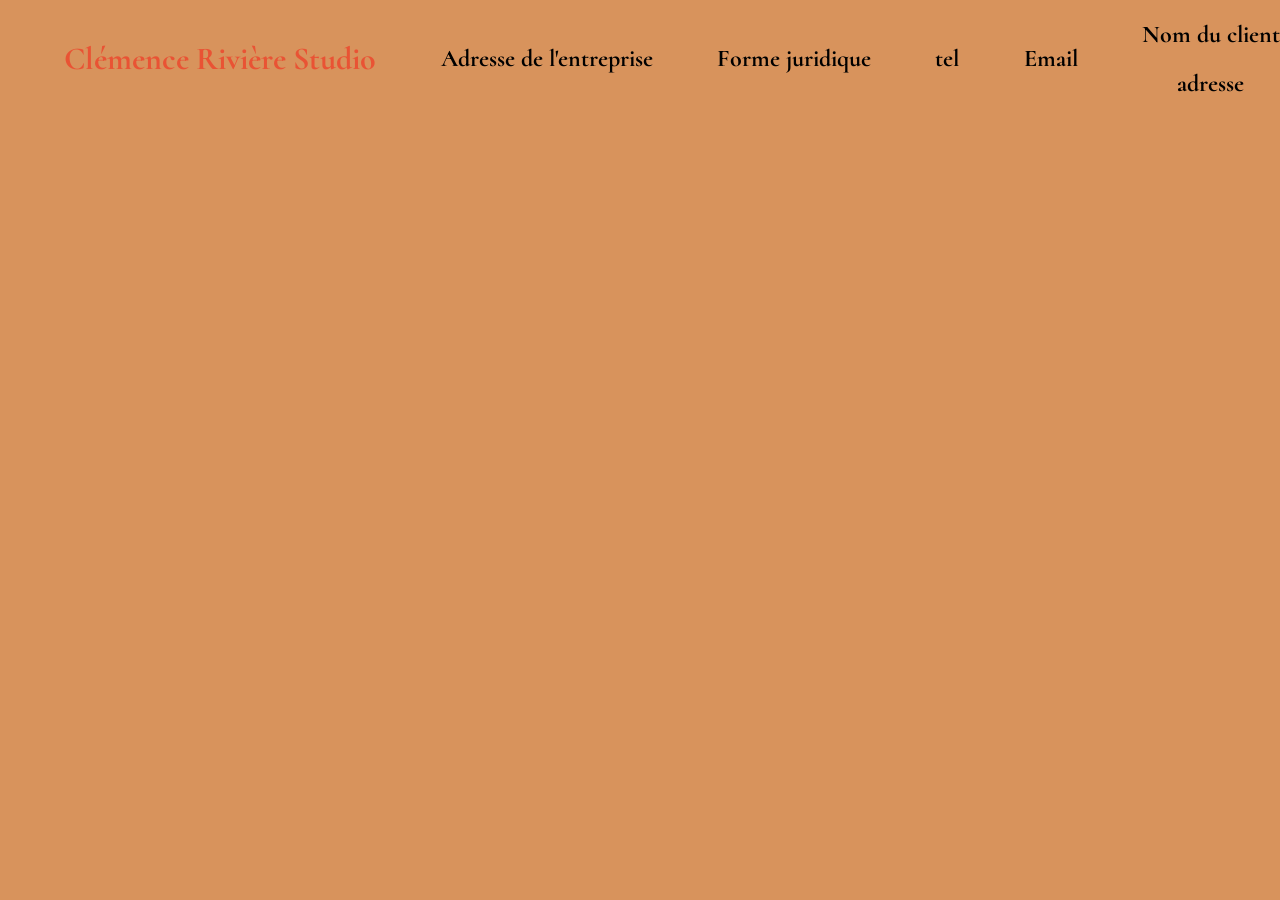
==== action.html @ bb92db8f "n" ====
<!DOCTYPE html>
<html lang="en">
<head>
    <meta charset="UTF-8">
    <meta name="viewport" content="width=device-width, initial-scale=1.0">
    <title>Document</title>
    <link rel="stylesheet" href="style.css">
</head>
<body>
    <header class="action-finale">
    <div></div>
   <h1>Clémence Rivière Studio</h1> 
   <h2>Adresse de l'entreprise</h2>
   <h2>Forme juridique</h2>
   <h2>tel</h2>
   <h2>Email</h2></div>

   <div>
    <h2>Nom du client </h2>
    <h2>adresse</h2>
   </div>
   </header>

</body>
</html>
---- style.css ----
@import url('https://fonts.googleapis.com/css2?family=Cormorant:ital,wght@0,300..700;1,300..700&family=Manrope:wght@200..800&display=swap');

body{
    margin: 0px;
    font-family: "Manrope", sans-serif;
    background-color: #D8935C;
    padding: 0px;
    
}

h1,h2,h3,h4,h5,h6{
    font-family: "Cormorant", serif;
}
header h1{
    color: rgba(255, 0, 0, 0.436);
}


.logo {
    width: 150px;
    height: auto;
}



nav{

   
    display: flex;
   flex-direction: row;
   justify-content: space-between;
    align-items: center;
    padding: 0;
    position: sticky;
    top: 0;
   z-index: 1000;
   background-color: beige;ù
   padding: ;

}


nav ul{
    display: flex;
    gap: 100px;
    list-style: none;
}


a{
    text-decoration: none;
    color: grey;
}
.mk{
    background-color: black;
    
}

header{
    display: flex;
    align-items: center;
    justify-content: space-between;
   
}
.couverture{
  width:100%;
  height: 50%;
  
}
.but{
    display: flex;
    flex-direction: row;
    gap: 30px;
}
.visuel{
    display: flex;
    flex-direction: column;
    width: 100%;
   height: 50%;
   align-items: center;
}

 .container-couverture{
    width: 100%;
}
.pc{
    width: 400px;
    height: 400px;
}

h2{
    text-align: center;
}

.prom-client{
    display: flex;
    flex-direction: row;
        align-items: center;
        gap: 30px;
        background-color: #d8945c0d;
}
.im-promesse{
    display: flex;
    flex-direction: row;
gap: 30px;
align-items: flex-end;
}

.im-pro{
    display: flex;
    flex-direction: column;
    gap: 16px;
    align-items: center;
}
 
.liste ul{
 list-style-type: circle;
 }

.fin{
    display: flex;
flex-direction: column;
align-items: center;

}


.card{
    display: flex;
    flex-direction: column;
    align-items: center
}

.latoile{
    display: flex;
    flex-direction: row;
    gap: 20px;
}



.r1{
    display: flex;
    flex-direction: row;
    gap: 40px;
    align-items: center;
    

}
.color-re{
    background-color: beige;
    padding: 0;
    margin: 0;
}
.rphoto{
    width: 800px;
    height: 300px;
}


#avatar{
   width: 70px;
   border-radius: 50%;
   border: 2px solid black;
}
#avat{
   width: 20px;
   border-radius: 10%;
   
}


   .action{
    display: flex;
   flex-direction: row;
   align-items: center;
   gap: 20px;
   }

   .tem{
    display: flex;
    flex-direction: column;
   }
   .temoi-bc{
    background-color: rgba(245, 245, 220, 0.409);
   }

   .essaie{
    display: flex;   
    gap: 100px;
    justify-content: center;
   }


footer{
display: flex;
gap: 50px;
align-items: center;
    justify-content: center;
    background-color:  #D8935C;
    justify-content: space-evenly;
    height: ;
    background-color: beige;
}
.pro-client{
    text-align: center;
}

a:hover{
    background-color: #D8935C;
    
}
.pc0{
    width: 400px;
    height: 400px;

}
.pc1{
    width: 300px;
    height: 300px;
}

.pc2{
    width: 250px;
    height: 250px;
}

.promesses{
    background-color: aliceblue;
}

.Prestations{
    background-color: rgba(128, 128, 128, 0.363);
}

.color-section2{
    background-color:beige ;
}

button{
    width: 300px;
    height: 40px;
    border-radius: 20pxC;
    
}









.action-finale{
  display: flex;  
}
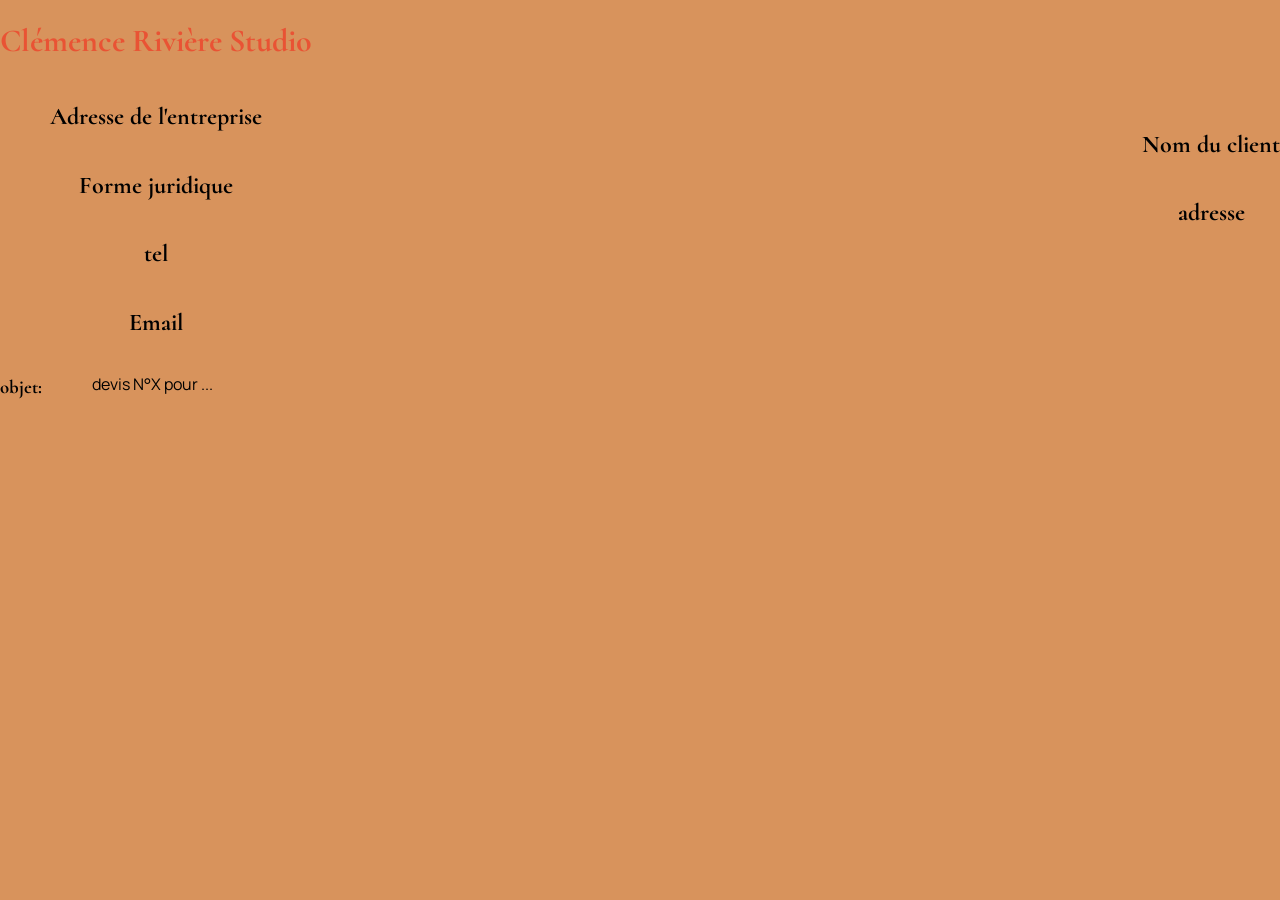
==== commit dc580c81: "mod" ====
--- a/action.html
+++ b/action.html
@@ -8,18 +8,25 @@
 </head>
 <body>
     <header class="action-finale">
-    <div></div>
+    <div class="ac-f">
    <h1>Clémence Rivière Studio</h1> 
    <h2>Adresse de l'entreprise</h2>
    <h2>Forme juridique</h2>
    <h2>tel</h2>
    <h2>Email</h2></div>
 
-   <div>
+   <div class="ac-f">
     <h2>Nom du client </h2>
     <h2>adresse</h2>
    </div>
    </header>
 
+   <main>
+    <div class="action-final">
+    <h3>objet:</h3>
+     <p>devis N°X pour ...</p>
+     </div>
+   </main>
+
 </body>
 </html>
--- a/style.css
+++ b/style.css
@@ -254,4 +254,13 @@
 
 .action-finale{
   display: flex;  
+}
+
+.ac-f{
+    display: flex;
+    flex-direction: column;
+}
+.action-final{
+    display: flex;
+    gap: 50px;
 }
